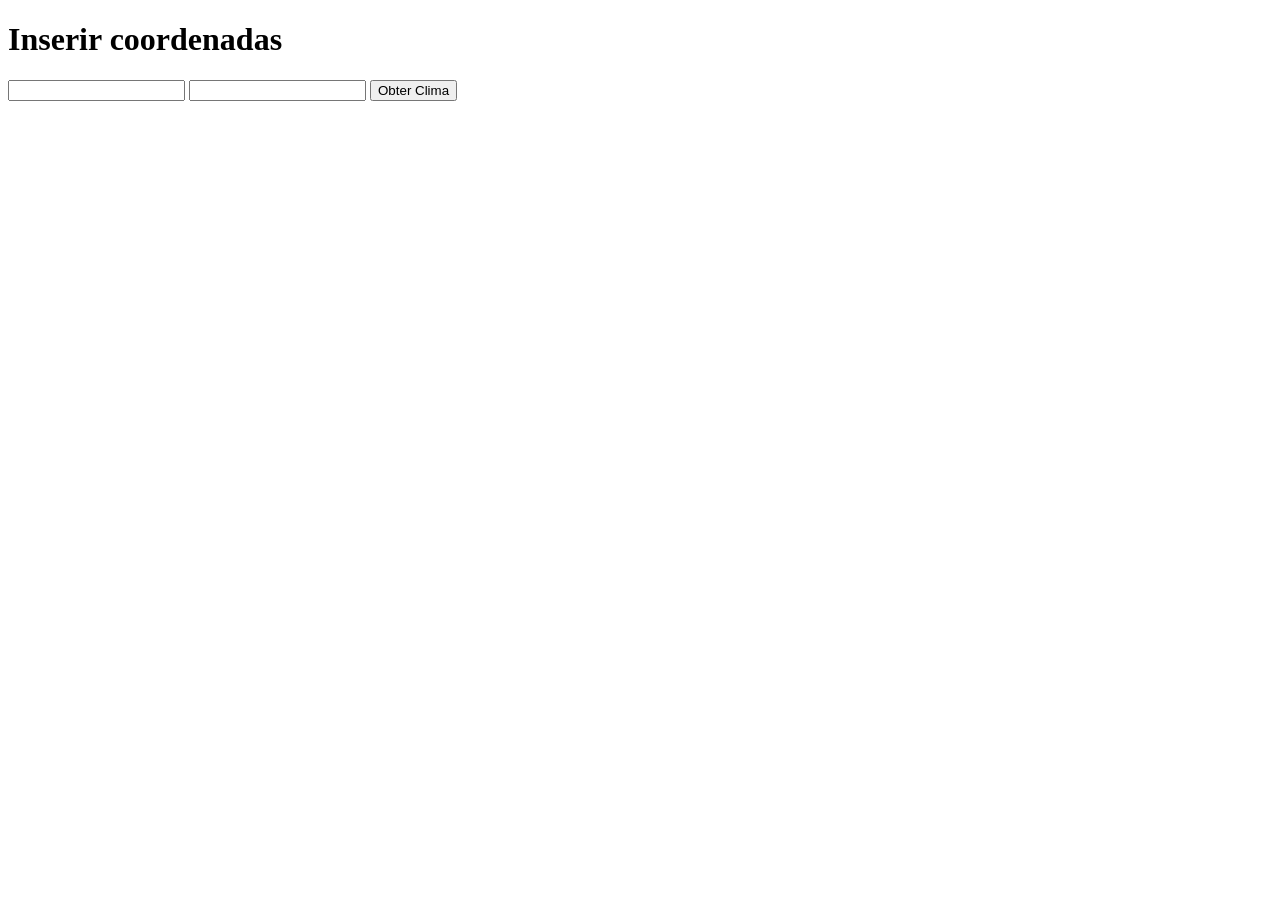
==== semestre2/ThymeLeaf/open-meteo/src/main/resources/templates/index.html @ d6c240f0 "Uploading the second open api project: open meteo. Wait for styling." ====
<!DOCTYPE html>
<html xmlns:th="http://www.thymeleaf.org" lang="en">
<head>
    <meta charset="UTF-8">
    <meta name="viewport" content="width=device-width, initial-scale=1.0">
    <title>Index</title>
    <link rel="stylesheet" href="style.css">
</head>
<body>
    <main>
        <h1>Inserir coordenadas</h1>
        <form action="/obterClima" method="get">
            <input type="text" name="latitude" id="">
            <input type="text" name="longitude" id="">
            <button type="submit">Obter Clima</button>
        </form>  
    </main>
</body>
</html>
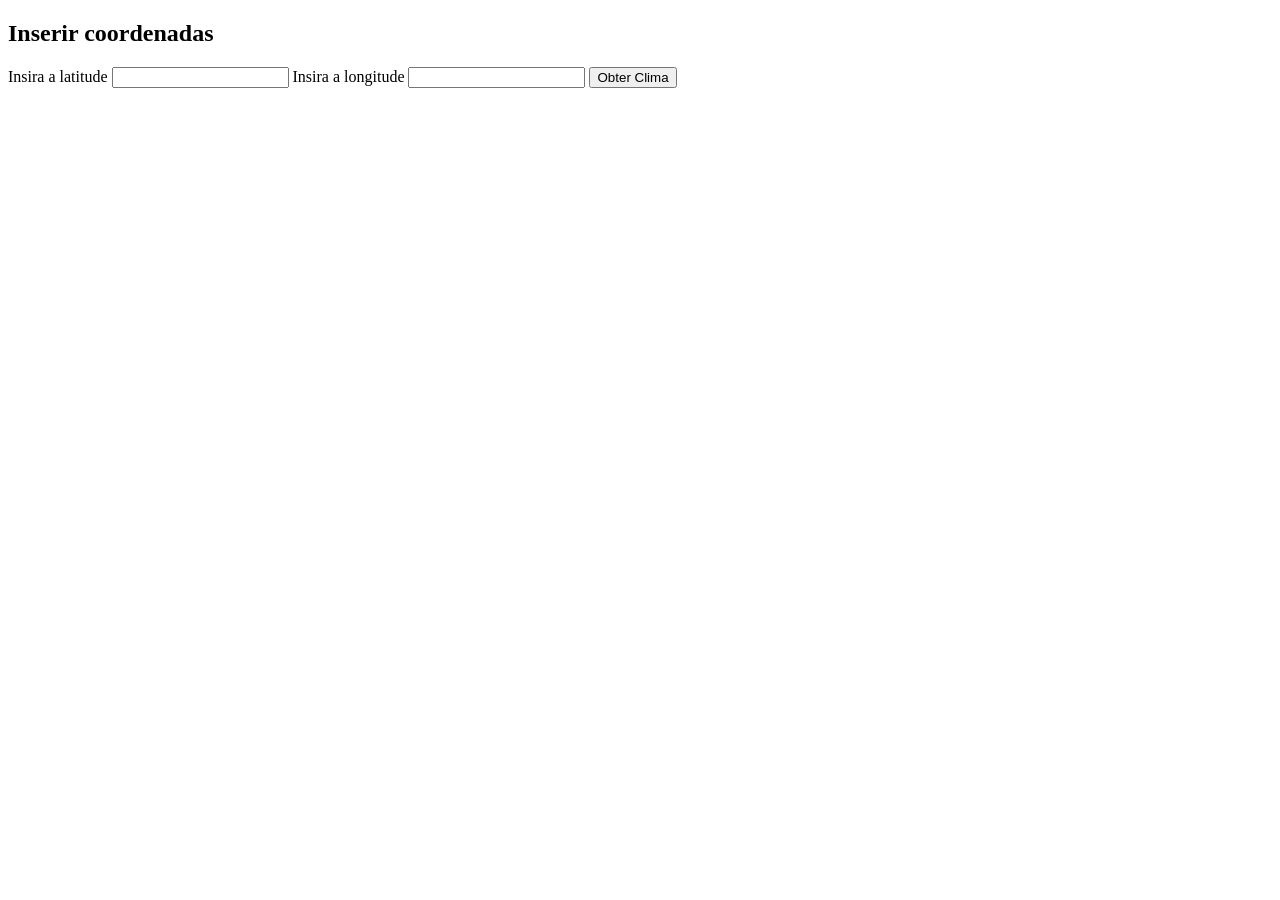
==== commit f62cc735: "Adjusting style and response show to user" ====
--- a/semestre2/ThymeLeaf/open-meteo/src/main/resources/templates/index.html
+++ b/semestre2/ThymeLeaf/open-meteo/src/main/resources/templates/index.html
@@ -8,12 +8,16 @@
 </head>
 <body>
     <main>
-        <h1>Inserir coordenadas</h1>
-        <form action="/obterClima" method="get">
-            <input type="text" name="latitude" id="">
-            <input type="text" name="longitude" id="">
-            <button type="submit">Obter Clima</button>
-        </form>  
+        <section class="card-container">
+            <h2>Inserir coordenadas</h2>
+            <form action="/obterClima" method="get">
+                <label for="lat">Insira a latitude</label>
+                <input type="text" name="latitude" id="lat">
+                <label for="long">Insira a longitude</label>
+                <input type="text" name="longitude" id="long">
+                <button type="submit">Obter Clima</button>
+            </form>  
+        </section>
     </main>
 </body>
 </html>
